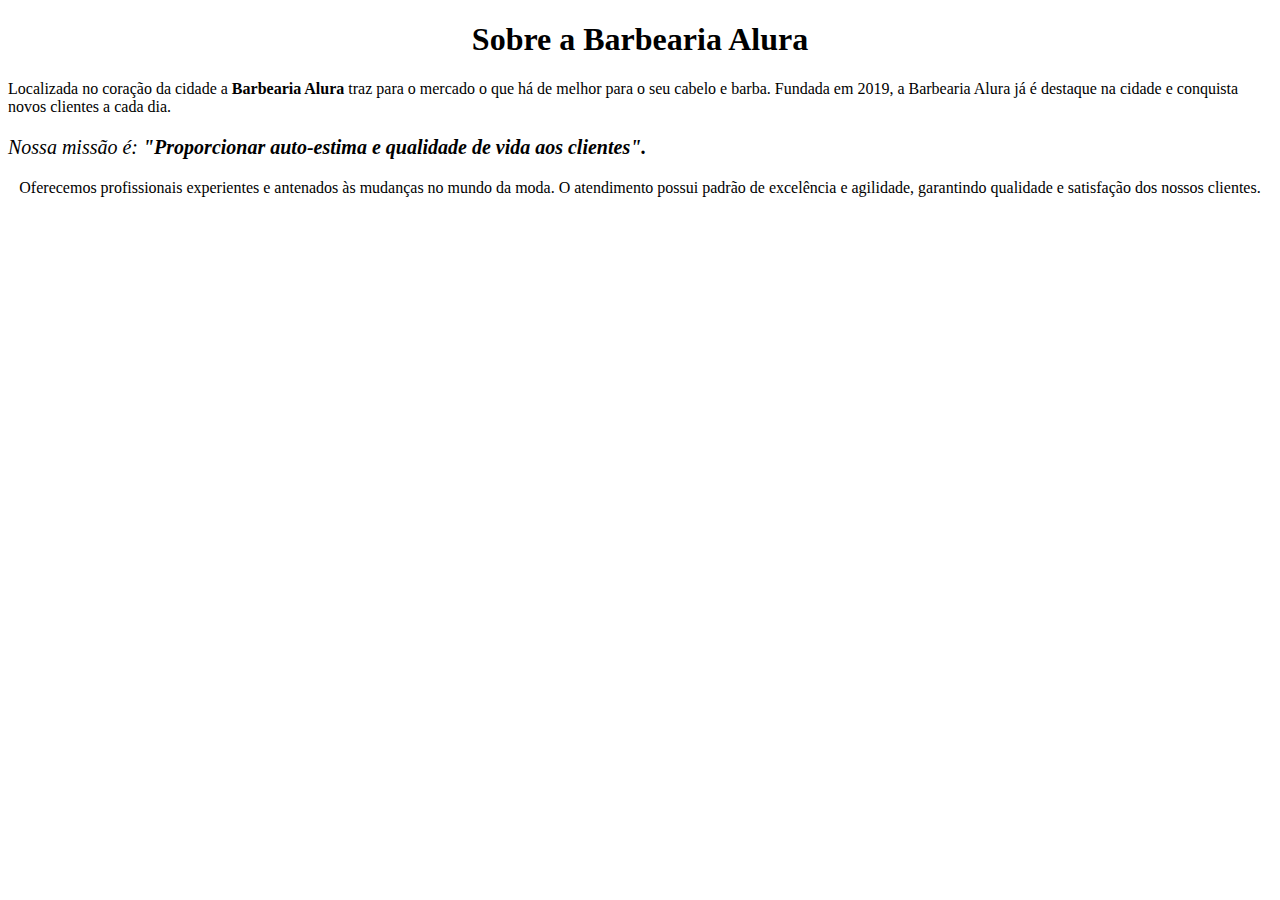
==== aula13.html @ 3c41ed2b "aula 13" ====
<!DOCTYPE html>
<html lang="pt-br">
  <head>
     <meta charset= "UTF-8">
     <title>Barbearia Alura</title>
     <link rel="stylesheet"href="style.css">
     
  </head>
  <body>
    <h1 style="text-align: center; backgroud: #CCCCCC">Sobre a Barbearia Alura</h1>
    <pstyle="text-align:center>Localizada no coração da cidade a <strong>Barbearia Alura</strong> traz para o mercado o que há de melhor para o seu cabelo e barba. 
    Fundada em 2019, a Barbearia Alura já é destaque na cidade e conquista novos clientes a cada dia.</p>

    <p style="font-size:20px; style=text-align:center"><em>Nossa missão é: <strong>"Proporcionar auto-estima e qualidade de vida aos clientes".</strong></em></p>

    <p style="text-align:center">Oferecemos profissionais experientes e antenados às mudanças no mundo da moda. O atendimento possui padrão de excelência e agilidade, garantindo qualidade e satisfação dos nossos clientes.</p>
</body>
    </html>
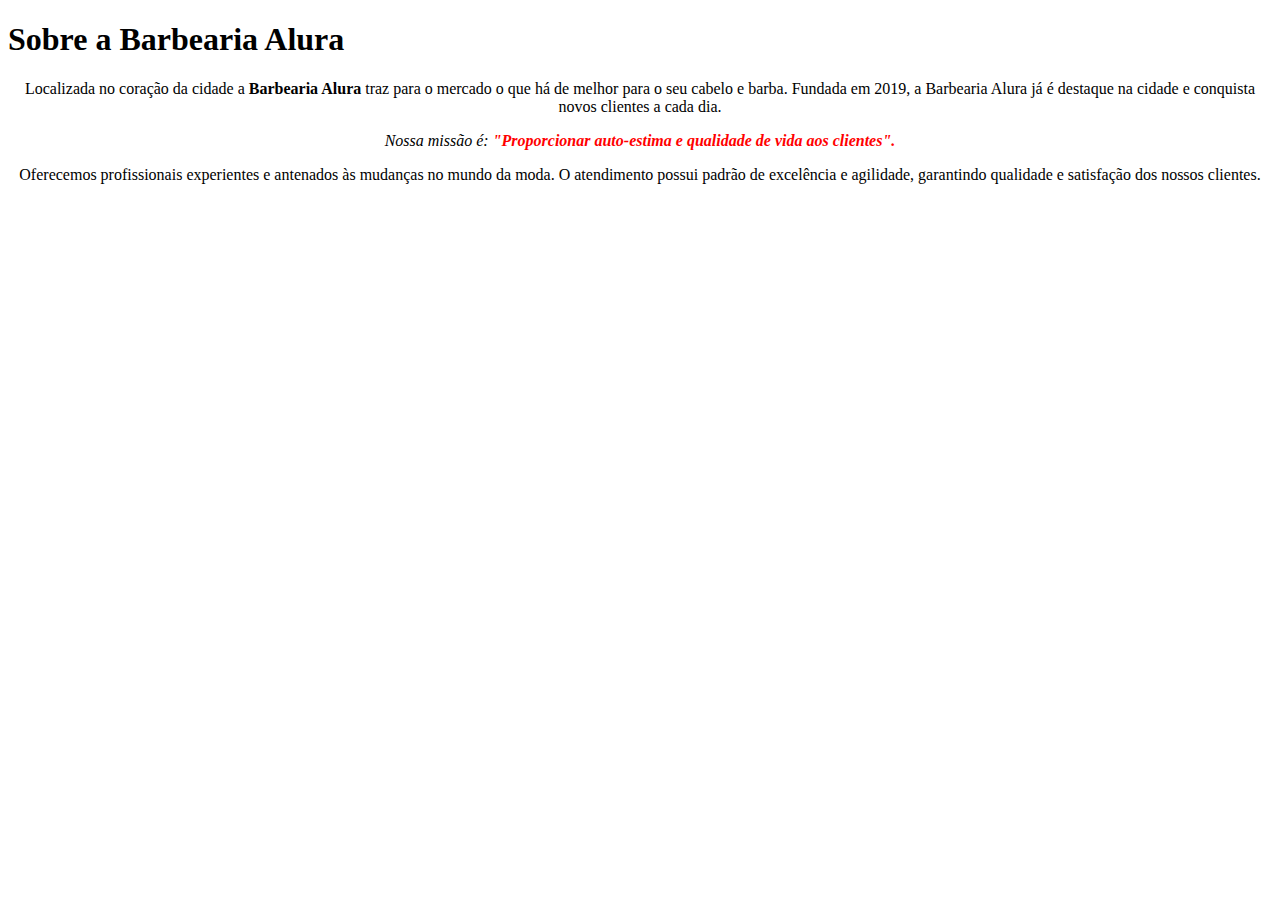
==== commit 9fec746d: "aula 13" ====
--- a/aula13.html
+++ b/aula13.html
@@ -7,12 +7,12 @@
      
   </head>
   <body>
-    <h1 style="text-align: center; backgroud: #CCCCCC">Sobre a Barbearia Alura</h1>
-    <pstyle="text-align:center>Localizada no coração da cidade a <strong>Barbearia Alura</strong> traz para o mercado o que há de melhor para o seu cabelo e barba. 
+    <h1>Sobre a Barbearia Alura</h1>
+    <p>Localizada no coração da cidade a <strong>Barbearia Alura</strong> traz para o mercado o que há de melhor para o seu cabelo e barba. 
     Fundada em 2019, a Barbearia Alura já é destaque na cidade e conquista novos clientes a cada dia.</p>
 
-    <p style="font-size:20px; style=text-align:center"><em>Nossa missão é: <strong>"Proporcionar auto-estima e qualidade de vida aos clientes".</strong></em></p>
+    <p><em>Nossa missão é: <strong>"Proporcionar auto-estima e qualidade de vida aos clientes".</strong></em></p>
 
-    <p style="text-align:center">Oferecemos profissionais experientes e antenados às mudanças no mundo da moda. O atendimento possui padrão de excelência e agilidade, garantindo qualidade e satisfação dos nossos clientes.</p>
+    <p>Oferecemos profissionais experientes e antenados às mudanças no mundo da moda. O atendimento possui padrão de excelência e agilidade, garantindo qualidade e satisfação dos nossos clientes.</p>
 </body>
     </html>
--- a/style.css
+++ b/style.css
@@ -0,0 +1,12 @@
+body{
+    backgrod:#CCCCCC
+}
+
+
+p{
+    text-align:center;
+}
+
+em strong {
+    color: red;
+}
